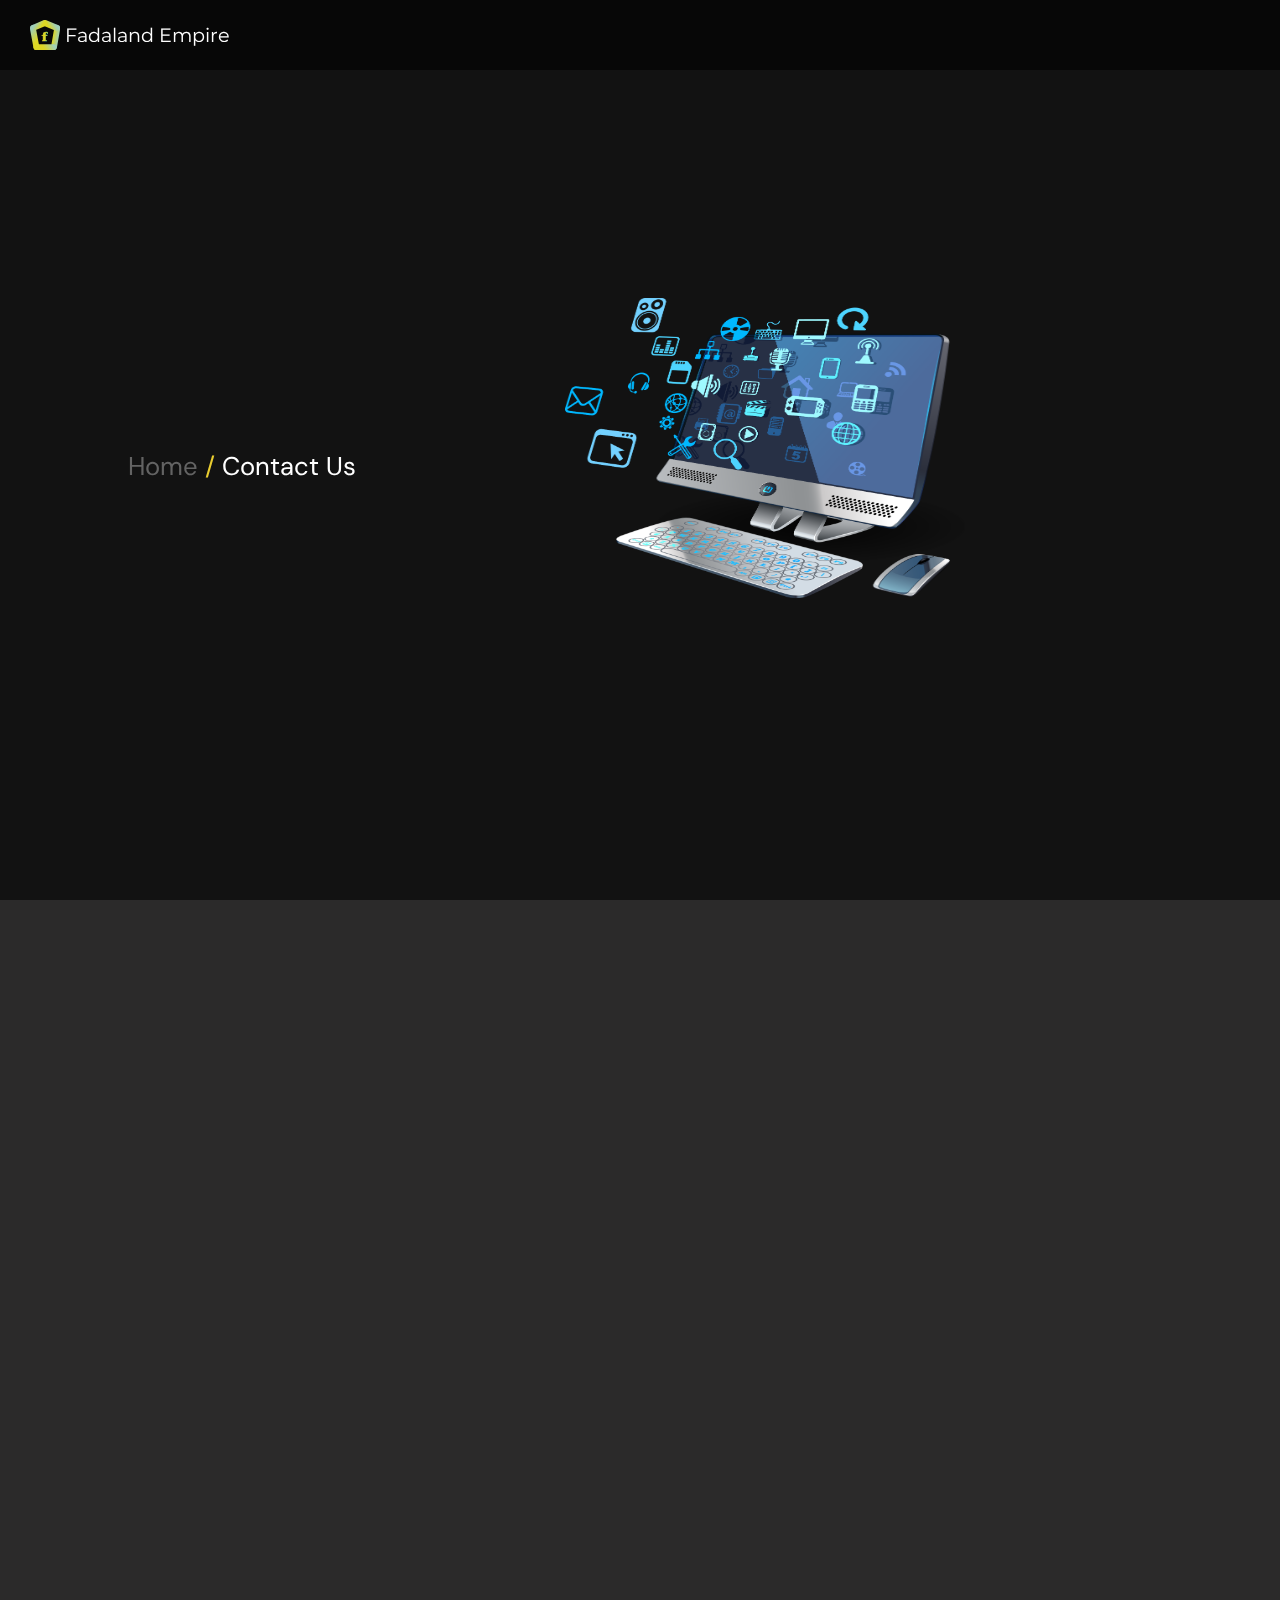
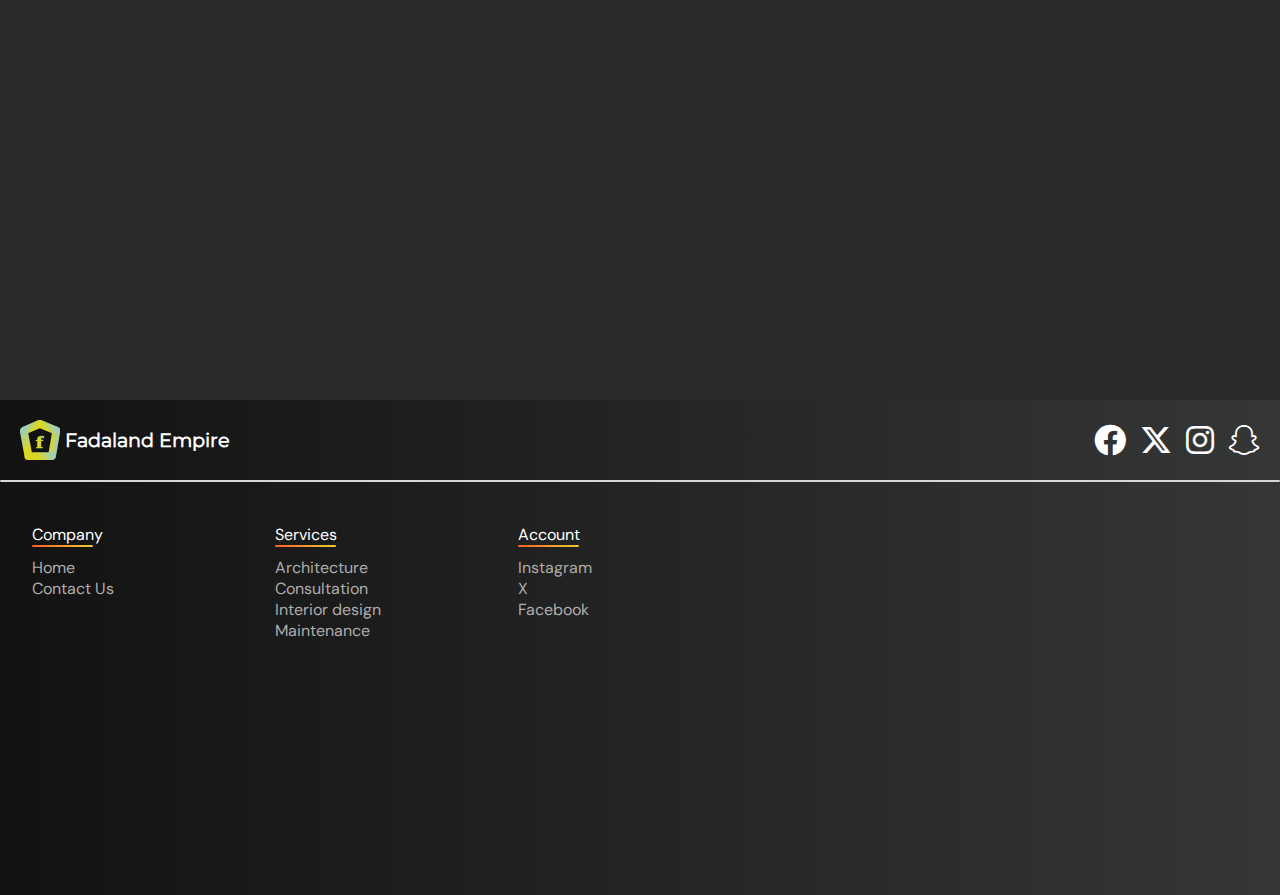
==== contact.html @ 65e56c66 "Add files via upload" ====
<!DOCTYPE html>
<html lang="en">
<head>
    <meta charset="UTF-8">
    <meta name="viewport" content="width=device-width, initial-scale=1.0">
    <title>Fadaland Empire | Contact Page</title>
    <link rel="stylesheet" href="css/all.css">
    <link rel="stylesheet" href="css/style.css">
    <link rel="stylesheet" href="css/swiper-bundle.min.css">
    <link rel="icon" type="image/svg" href="logo.svg">
</head>
<body>
    <header class="start-header">
        <a href="index.html"><div class="header-logo"><img src="fada.svg" alt=""><h2>Fadaland Empire</h2></div></a>
    </header>

    <div class="contact-banner">
        <div class="contact-banner-text hidden">
            <a href="index.html">Home</a> / <a href="contact.html" class="active">Contact Us</a>
        </div>
        <div class="contact-banner-img hidden">
          <img src="images/pic26.png" alt="">
        </div>
    </div>

    <div class="contact-container container hidden" id="contact" style="margin-top: 60px;">
        <form action="https://formsubmit.co/5906302c0efb815484abf863cab4f3eb" method="POST" class="contact-left">
          <div class="contact-left-title">
            <h2>Contact Us</h2>
            <hr>
          </div>
          <input type="text" name="Name" placeholder="Enter Name" class="contact-inputs" required>
          <input type="email" name="Email" placeholder="Your Email" class="contact-inputs" required>
          <select name="Continent" class="contact-inputs">
            <option>Africa</option>
            <option>Antarctica</option>
            <option>Asia</option>
            <option>Australia</option>
            <option>Europe</option>
            <option>North America</option>
            <option>South America</option>
          </select>
          <textarea name="Message" placeholder="Your Message" class="contact-inputs" required></textarea>
          <button type="submit">Submit<i class="fa-solid fa-arrow-pointer"></i></button>
        </form>
        <div class="contact-right">
          <img src="images/pic27.png" alt="">
        </div>
      </div>

      <footer class="large-footer">
        <div class="large-footer-container">
          <div class="footer-content">
            <div class="footer-header">
              <div class="footer-logo"><img src="fada.svg" alt=""><h2>Fadaland Empire</h2></div>
              <div class="footer-icons">
                <a href="">
                  <i class="fa-brands fa-facebook fa-2x"></i> 
                </a>
    
                <a href="">
                  <i class="fa-brands fa-x-twitter fa-2x"></i>
                </a>
    
                <a href="">
                  <i class="fa-brands fa-instagram fa-2x"></i>
                </a>
    
                <a href="">
                  <i class="fa-brands fa-snapchat fa-2x"></i>
                </a>
              </div>
         
            </div><hr>
  
            <div class="aside-container">
              <aside class="footer-aside">
                <h2>Company</h2><hr>
                <span><a href="index.html">Home</a></span>
                <span><a href="contact.html">Contact Us</a></span>
              </aside>
    
              <aside class="footer-aside">
                <h2>Services</h2><hr>
                <span>Architecture</span>
                <span>Consultation</span>
                <span>Interior design</span>
                <span>Maintenance</span>
              </aside>
    
              <aside class="footer-aside">
                <h2>Account</h2><hr>
                <span><a href="https://www.instagram.com/fadaland1/">Instagram</a></span>
                <div><a href="https://x.com/Mondayokechukw1">X</a></div>
                <span><a href="https://web.facebook.com/mondayci">Facebook</a></span>
              </aside>
            </div>
      
  
            
          </div>
        </div>
      </footer>

</body>
<script src="Javascript/index.js"></script>
</html>
---- css/style.css ----
/*
----------------------------------
Fonts in use in website front
----------------------------------
*/
@font-face {
    font-family: Montserrat-Regular;
    src: url('../fonts/Montserrat-Regular.ttf');
}

@font-face {
    font-family: Montserrat-Bold;
    src: url('../fonts/Montserrat-Bold.ttf');
}

@font-face {
    font-family: Sans-Regular;
    src: url('../fonts/DMSans-Regular.ttf');
}

@font-face {
    font-family: Sans-Bold;
    src: url('../fonts/DMSans-Bold.ttf');
}

@font-face {
    font-family: Sans-Thin;
    src: url('../fonts/DMSans-Thin.ttf');
}

:root{
    --body: rgb(119, 119, 119);
    --colorprimary: #ffffff;
    --colorsecondary: #e9cd30;
    --colortertiary: #636363;
    --h1: var(--fb);
    --h2: var(--fs);
    --h3: var(--fs);
    --fs: Sans-Regular;
    --fb: Montserrat-Regular;
}

*{
    padding: 0;
    margin: 0;
    box-sizing: border-box;
    list-style: none;
    text-decoration: none;
    font-family: var(--fs);
 
}

html{
       scroll-behavior: smooth;
    scroll-padding-top: 2rem;
}

body{
    background: #2b2a2a;
    margin: 0;
    padding: 0;
    justify-content: center;
    align-items: center;
    height: 100vh;

}

h1{
    font: var(--h1);
    text-transform: uppercase;
    font-weight: 600;
}

h2{
    font: var(--h2);
}

h3{
    font: var(--h3);
}

p{
    font: var(--h2);
}

img{
    width: 100%;
}

header {
    width: 100%;
    height: 70px;
    background: #00000092;
    display: flex;
    align-items: center;
    justify-content: space-between;
    padding: 0 30px;
    margin: 0 auto;
    border: transparent;
    position: fixed;
    top: 0;
    left: 0;
    right: 0;
    -webkit-transition: all .5s ease 0s;
    -moz-transition: all .5s ease 0s;
    -o-transition: all .5s ease 0s;
    transition: all .5s ease 0s;
    z-index: 100;
    
}



.header-logo img{
    width:30px;
    height: 40px;
}

.header-logo{
    margin-right:1.5rem;
    align-items: center;
    display: flex;
}

.header-logo h2{
  font-size: 1.2rem;
  margin-left: 5px;
  font-family: var(--fb);
}

nav ul{
    display: flex;
    margin-left: 100px;
}

.start-header nav ul li{
 padding: 15px;   
}


.start-header nav ul li a{
    color: var(--colorsecondary);
    display: block;
    padding: 12px;
    position: relative;
    width: max-content;
    
}

.start-header nav ul li a::after{
    content: '';
    background: linear-gradient(270deg,var(--colorsecondary), #ff5e2d);
    height: 3px;
    width: 0;
    transition: 100ms;
    position: absolute;
    bottom: 0;
    left: 0;
}


.start-header nav ul li a:hover::after{

    width: 100%;
    
   
}


nav .header-logo{
    display: none;
}

nav hr{
background: linear-gradient(270deg,var(--colorsecondary), #ff5e2d);
}

.hamburger{
    display: none;  
    height: fit-content;
    cursor: pointer;
    padding: 3px 8px;
    border-radius: 5px;
    transition: 0.2s;
  }
  
  
  .hamburger div{
    width: 30px;
    height: 3px;
    margin: 6px 0;
    background: #fff;
  }


  .banner-img{
    background-image: url('../images/bg.jpg');
    background-size: cover;
    background-position: center center;
    background-repeat: no-repeat;
    height: 100%;
    filter: blur(2px);
    filter: brightness(77%);
  }



  .banner-text{
    position: absolute;
    top: 50%;
    left: 10%;
  }

  .banner-text h1{
    font-size: 3rem;
    font-weight: 700;
    font-family: var(--fb);
    color: var(--colorprimary);
  }



  .banner-text p{
    
    font-size: 1.2em;
    color: var(--colorprimary);
  }


/* Smooth Transitions style */
  .hidden{
    opacity: 0;
    filter: blur(3px);
    transform: translateX(-100%);
    transition: all 1s;
  }

  @media(prefers-reduced-motion){
    .hidden{
        transition: none;
    }
  }

  .show{
    opacity: 1;
    filter: blur(0);
    transform: translateX(0);
  }

  .container{
    padding: 2rem;
  }

  .banner-end-container{
    display: grid;
    grid-template-columns: repeat(3,1fr);
    grid-gap: 0.5rem;
    padding: 30px;
    padding-top: 50px;
    
  }

  .banner-end{
    background: linear-gradient(to left, var(--colorsecondary), #9e821e);
    width: 100%;
    border-radius: 8px;
    height: 25vh;
    position: relative;

  
  }
  .banner-text-min{
    padding: 18px;
  }
  .banner-text-min h2 {
    color: #000;
    font-size: 1.1rem;
  }

  .banner-text-min p {
    color: #000;
    font-size: 1.1rem;
  }

  .banner-text-min i{
    position: absolute;
    bottom: 0px;
    right: 15px;
    font-size: x-large;
  }
/* About Section Style  */
  section.about{
    width: 60%;
    float: left;
    padding: 70px;
    padding-top: 20px;
  }

  aside.about{
    width: 40%;
    float: left;
    padding-right: 40px;
    padding-top: 20px;
  }
  


  .about h2{
    font-size: 1.5rem;
  }

  .about p{
    font-size: 1.1rem;
  }

  .about-container h2,p{
    color: var(--colorprimary);
  }

  
  .about-container h1{
    color: var(--colorsecondary);
    padding-bottom: 0px;
    font-size: 2rem;
    background-color: #2b2a2a;
    width: 100%;
    padding: 70px;
  }

  .about-img{
    padding-top: 30px;
  }

  section img{
    width: 100%;
  }

  aside img{
    height: 400px;
  }

  /* Services style section */

  .services-header h1{
    padding-bottom: 50px;
    font-size: 2rem;
    background-color: #2b2a2a;
    width: 100%;
    
   

  }

  .service-container h1,h2,h3{
    color: var(--colorprimary);
  }

  .service-container{
    background-color: #2b2a2a;
    padding: 70px;
  }

  .service-container h1{
    color: var(--colorsecondary);
  }

 

  .box{
    position: relative;
    width: 100%;
    height: 300px;
    
  }

  .box img{
    width: 100%;
    height: 100%;
    object-fit: cover;
  }

  .box .box-text{
    position: absolute;
    right: 0;
    left: 0;
    bottom: 0;
    padding: 10px;
    background-color: hsl(227, 14%, 20%, 0.8);
    backdrop-filter: blur(2px);
  }

  .box .box-text h2{
    font-size: 1.5rem;
    font-weight: 600;
    color: #d3cdcd;
    
  }

  .box .box-text h3{
    margin-bottom: 0.8rem;
    color: #c8cba7;
  }

  .contact-container{
    background: #2b2a2a;
    height: 100vh;
    display: flex;
    align-items: center;
    justify-content: space-evenly;
  }

  .contact-left{
    display: flex;
    flex-direction: column;
    align-items: start;
    gap: 20px;
  }

  .contact-left-title h2{
    font-weight: 600;
    font-size: 1.3rem;
    margin-bottom: 5px;
  }

  .contact-left-title hr{
    border: none;
    width: 120px;
    height: 5px;
    background: linear-gradient(270deg, #ce3f14, var(--colorsecondary));
    border-radius: 10px;
    margin-bottom: 20px;
  }

  .contact-inputs{
    width: 400px;
    height: 50px;
    border: none;
    outline: none;
    padding-left: 25px;
    font-weight: 500;
    color: #1f1f1f;
    border-radius: 50px;
  }

  .contact-left textarea{
    height: 140px;
    padding-top: 15px;
    border-radius: 20px;
  }

  .contact-inputs:focus{
    border: 2px solid #2b2a2a;
  }

  .contact-inputs::placeholder{
    color: var(--colortertiary);
  }

  .contact-left button{
    display: flex;
    align-items: center;
    padding: 15px 30px;
    font-size: 20px;
    color: #fff;
    gap: 10px;
    border: none;
    border-radius: 50px;
    background: linear-gradient(270deg, #ff5e2d, var(--colorsecondary));
    cursor: pointer;
  }

  .contact-left button:hover{
    background: linear-gradient(270deg,var(--colorsecondary), #ff5e2d);
    transition: 1s all linear;

  }

  .contact-right img{
    width: 500px;
  }

  /*
  --------------------------
  Footer Style
  --------------------------
  */

  .large-footer-container{
    background: linear-gradient(to right, #121212, #353636);
    height: 55vh;
  }
  .large-footer{
    margin-top: 140px;
  }

  .footer-header{
    display: flex;
    align-items: center;
    padding: 20px;

  }

  .footer-header img{
    width: 40px;
  }

  .footer-logo{
    margin-right:1.5rem;
    align-items: center;
    display: flex;
}

.footer-logo h2{
  font-size: 1.2rem;
  margin-left: 5px;
  font-family: var(--fb);
  color: #fff;
  font-weight: 700;
}
  .footer-icons{
    position: absolute;
    right: 0;
  }

  .footer-icons {
    padding: 15px;
  }

  .footer-icons i{
    padding: 5px;
    color: var(--colorprimary)
  }

  .footer-icons i:hover{
    background: linear-gradient(270deg,var(--colorsecondary), #ff5e2d);
    background-clip: text;
    color: transparent;
  }

  aside.footer-aside{
    width: 20%;
    float: left;
  }

  .footer-aside{
    display: grid;
  }

  .aside-container{
    padding: 2rem;
  }

  .footer-content hr{
    border: none;
    background: #d8d6d6;
    border-radius: 10px;
    margin-bottom: 10px;
    height: 2px;
  }

  .aside-container hr{
    width: 25%;
    height: 2px;
    background: linear-gradient(270deg,var(--colorsecondary), #ff5e2d);
    
  }
  
  .aside-container a, span{
    color: #aeacac
  }

  .aside-container a:hover{
    background: linear-gradient(270deg,var(--colorsecondary), #ff5e2d);
    background-clip: text;
    color: transparent;
  }

  .aside-container h2{
  color: var(--colorprimary);
 
  }

  .footer-aside a{
    display: inline-block;
  }

  /*
  ---------------------
  Contact Us Style
  ---------------------
  */


  .contact-banner{
    background: #121212;
    height: 100vh;
    justify-content: space-evenly;
    display: flex;
    align-items: center;
  }

  
  .contact-banner-text{
    position: absolute;
    top: 50%;
    left: 10%;
  }

  .contact-banner-text{
    font-size: 1.6rem;
  }

  .contact-banner-text:nth-child(1) {
    color: var(--colorsecondary);
  }

  .contact-banner-text .active{
    color: #fff;
  }

  .contact-banner-text a{
    color: #636363;
  }

  .contact-banner-text:first-child a:hover{
    color: #fff;
  }

  .contact-banner-img img{
    width: 400px;
    height: 300px;
  }

  .contact-banner-img{
    margin-left: 250px;
  }


 

  /* Nav display and store display for devices
smaller than Ipad Air */
@media only screen and (max-width: 820px){
    header{
      width: 100%;
      padding: 0 20px;
    }
  
    .start-header{
      justify-content: space-between;
    }
  
    #nav_check:checked ~ nav{
      left: 0;
    }
  
    nav{
      position: absolute;
      left: -300px;
      top: 0;
      z-index: 999;
      width: 200px;
      height: 100vh;
      background: #000000e1;
      transition: 0.2s;
      box-shadow: 3px 0 4px 0 #3b3b3bce
    }

  
    nav ul li a{
      margin-bottom: 5px;
      padding: 10px 15px;
      border-radius: 5px;
    }
    nav ul li{
      padding-top: 20px;
    }
    nav ul {
      display: block;
      padding: 0 20px;
      margin: 0;
    }
  
    nav .header-logo{
      display: block;
      height: 70px;
      width: 80px;
      padding: 20px;
      display: flex;
      align-items: center;
    }

    .header-logo{
        margin: 0;
        display: flex;
    }

   nav .header-logo img{
        width: 30px;
        height: 30px;
    }

    nav .header
    .header-logo img{
      width: 40px;
      height: 40px;
    }

  
    .hamburger{
      display: block;
      
    }

    .banner-text-min{
      padding: 8px;
    }
    .banner-text-min h2 {
      color: #000;
      font-size: 1rem;
    }
  
    .banner-text-min p {
      color: #000;
      font-size: 1rem;
    }

    .contact-inputs{
      width: 80vw;
    }

    .contact-right{
      display: none;
    }

    section.about{
      width: 100%;
      float: none;

    }

    .about-container .about{
      padding: 30px;
    }
  
    aside.about{
      width: 100%;
      float: none;
      padding-right: 40px;
      padding-top: 20px;
    }

    
  section img{
    width: 60%;
  }

  aside img{
   width: 60%;
   height: 150px;
  }

  .about h2{
    font-size: 20px;
  }
  .about p{
    font-size: 17px;
  }



  .service-container{
    padding: 30px;
  }

  .box{
    position: relative;
    width: 100%;
    height: 250px;
    
  }

  .box img{
    width: 100%;
    height: 100%;
    object-fit: cover;
  }

  /* Footer Section */

  .large-footer-container{
    height: 90vh;
  }

  .footer-header{
    padding: 8px;
  }

  .footer-logo{
    margin: 0;
  }

  .footer-header img{
    height: 30px;
  }

  .footer-logo h2 {
    font-size: 15px;
  }

  .footer-icons{
    padding: 6px;
  }

  .footer-icons i{
    font-size:x-large;
  }

  aside.footer-aside{
    width: 40%;
    float: none;
  }

  .footer-aside{
    display: block;
  }

  .aside-container hr{
    margin-bottom: 20px;
    width: 50%;
  }
  
  .aside-container h2{
    margin-top: 10px;
  }

  .contact-banner-img{
    margin: 0;
    margin-top: 100px;
  }

  .contact-banner-img img{
    height: 150px;
    width: 200px;
  }

  .contact-banner-text{
    top: 30%;
    left: 20%;
  }

  .aside-container a:hover{
    color: var(--colorsecondary);
    background: none;
  }

  .footer-icons i:hover{
    color: var(--colorsecondary);
    background: none;

  }
}

@media screen and (min-device-width: 300px) and (max-device-width: 640px){

    .header-logo img{
        width: 40px;
        height: 100%;
    }

    .header-logo{
      margin: 0;
    }



    .banner-text h1{
        font-size: 2rem;
        font-weight: 700;
        color: var(--colorprimary);
      }

      .banner-text{
        left: 3%;
      }

      .banner-text p{
        font-size: 1em;
      }

      .banner-text-min{
        padding: 15px;
      }
      .banner-text-min h2 {
        font-size: 15px;
        font-weight: 600;
      }
    
      .banner-text-min p {
        font-size: 13px;
        font-weight: 600;

      }
    
      .banner-end-container{
        padding: 12px;
      }
    
      .banner-text-min i{
        font-size: medium;
        padding-bottom: 5px;
        bottom: -20%;
      }

      .banner-end{
        height: 100px;
        width: 80%;
      }

      .banner-end-container{
        grid-template-columns: repeat(1, 1fr);
      }

      .about-container .about{
        height: fit-content;
      }
      
      .about-container h1{
        padding: 10px;
      }

 

      .about-img{
        padding-top: 10px;
      }

      section.about{
        padding: 10px;
      }

      aside.about{
        padding: 10px
      }

     
      /* Service section */
      .box{
        position: relative;
        width: 100%;
        height: 250px;
        
      }
    
      .box img{
        width: 100%;
        height: 100%;
        object-fit: cover;
      }

      /* Footer Section */


      .footer-header{
        padding: 8px;
      }

      .footer-logo{
        margin: 0;
      }

      .footer-header img{
        height: 30px;
      }

      .footer-logo h2 {
        font-size: 15px;
      }

      .footer-icons{
        padding: 6px;
      }

      .footer-icons i{
        font-size:larger;
      }

      aside.footer-aside{
        width: 40%;
        float: none;
      }

      .footer-aside{
        display: block;
      }

      .aside-container hr{
        margin-bottom: 20px;
      }
      
      .aside-container h2{
        margin-top: 10px;
      }
}
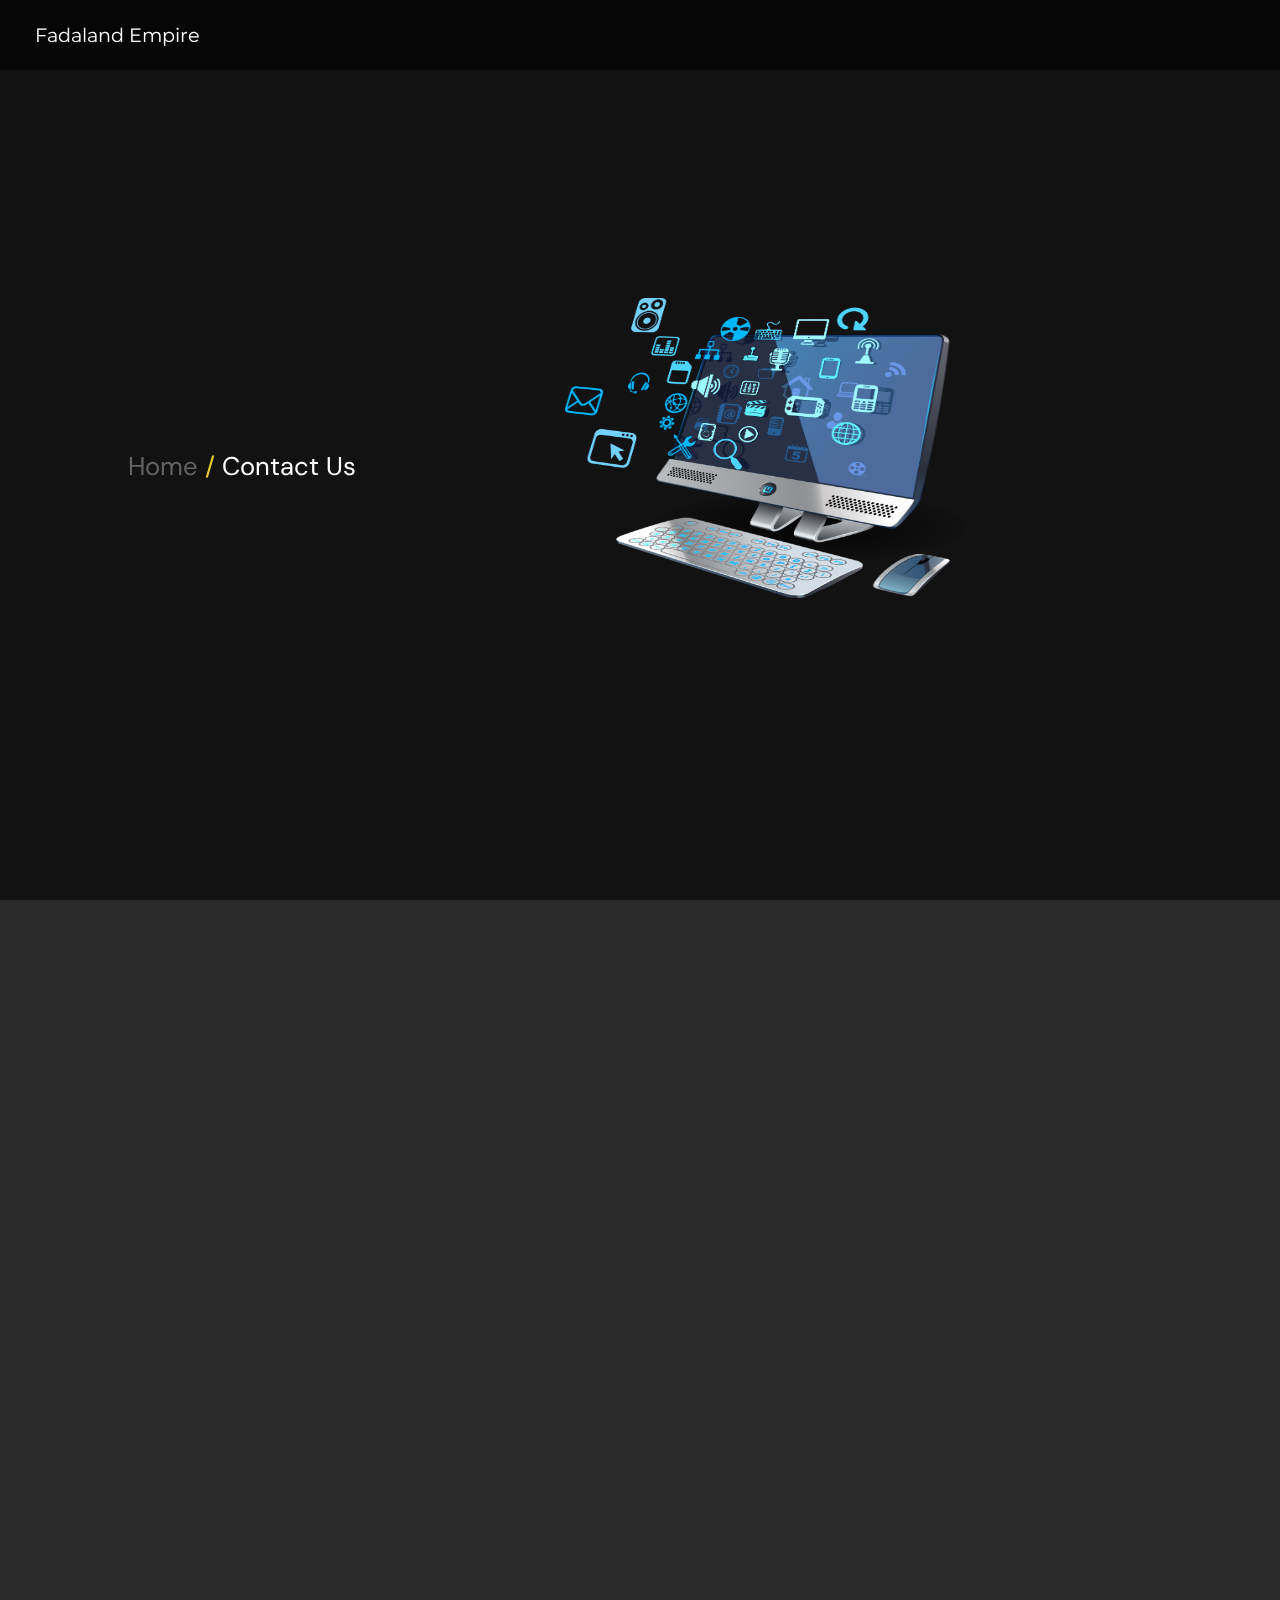
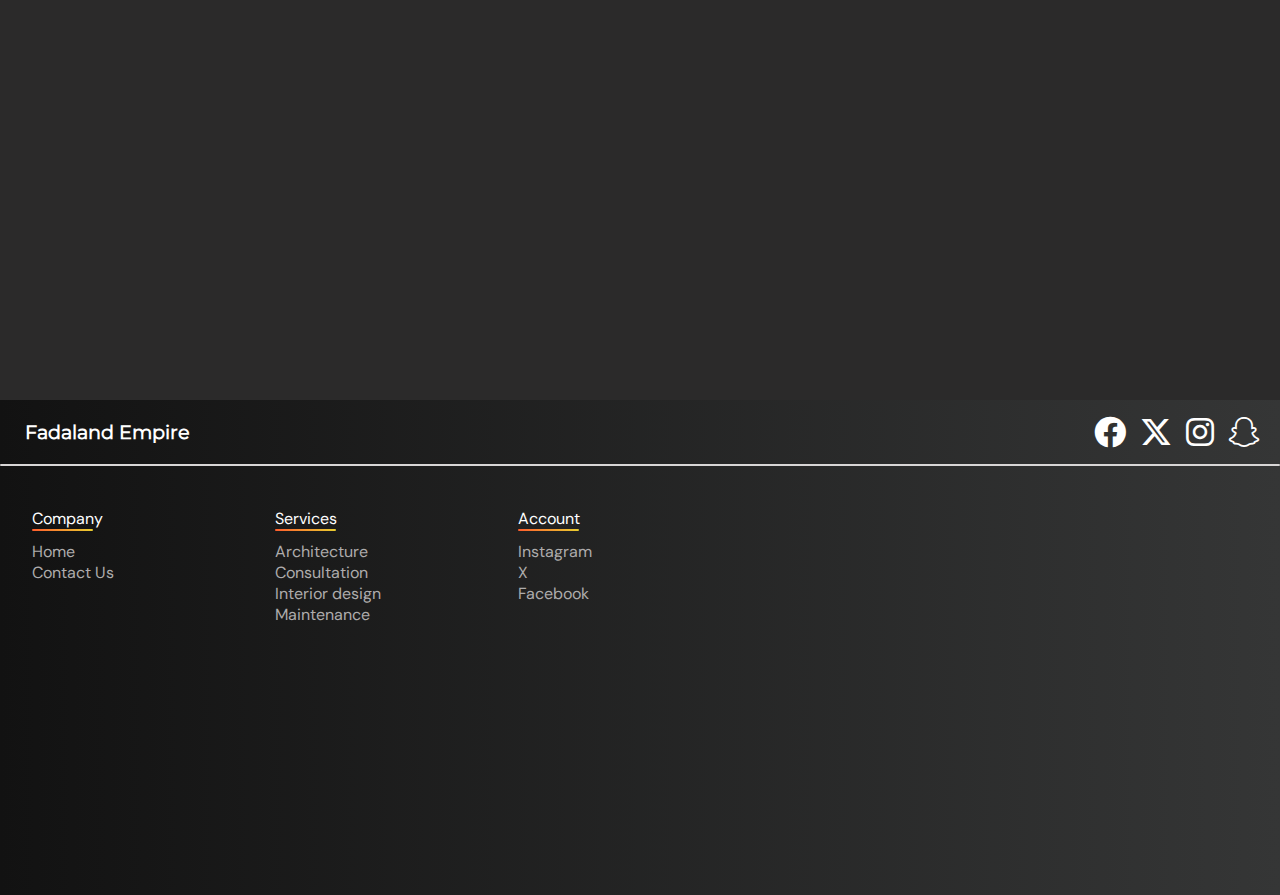
==== commit 5605b49a: "Update contact.html" ====
--- a/contact.html
+++ b/contact.html
@@ -11,7 +11,7 @@
 </head>
 <body>
     <header class="start-header">
-        <a href="index.html"><div class="header-logo"><img src="fada.svg" alt=""><h2>Fadaland Empire</h2></div></a>
+        <a href="index.html"><div class="header-logo"><h2>Fadaland Empire</h2></div></a>
     </header>
 
     <div class="contact-banner">
@@ -52,17 +52,17 @@
         <div class="large-footer-container">
           <div class="footer-content">
             <div class="footer-header">
-              <div class="footer-logo"><img src="fada.svg" alt=""><h2>Fadaland Empire</h2></div>
+              <div class="footer-logo"><h2>Fadaland Empire</h2></div>
               <div class="footer-icons">
-                <a href="">
+                <a href="https://web.facebook.com/mondayci">
                   <i class="fa-brands fa-facebook fa-2x"></i> 
                 </a>
     
-                <a href="">
+                <a href="https://x.com/Mondayokechukw1">
                   <i class="fa-brands fa-x-twitter fa-2x"></i>
                 </a>
     
-                <a href="">
+                <a href="https://www.instagram.com/fadaland1/">
                   <i class="fa-brands fa-instagram fa-2x"></i>
                 </a>
     
@@ -104,4 +104,4 @@
 
 </body>
 <script src="Javascript/index.js"></script>
-</html>+</html>
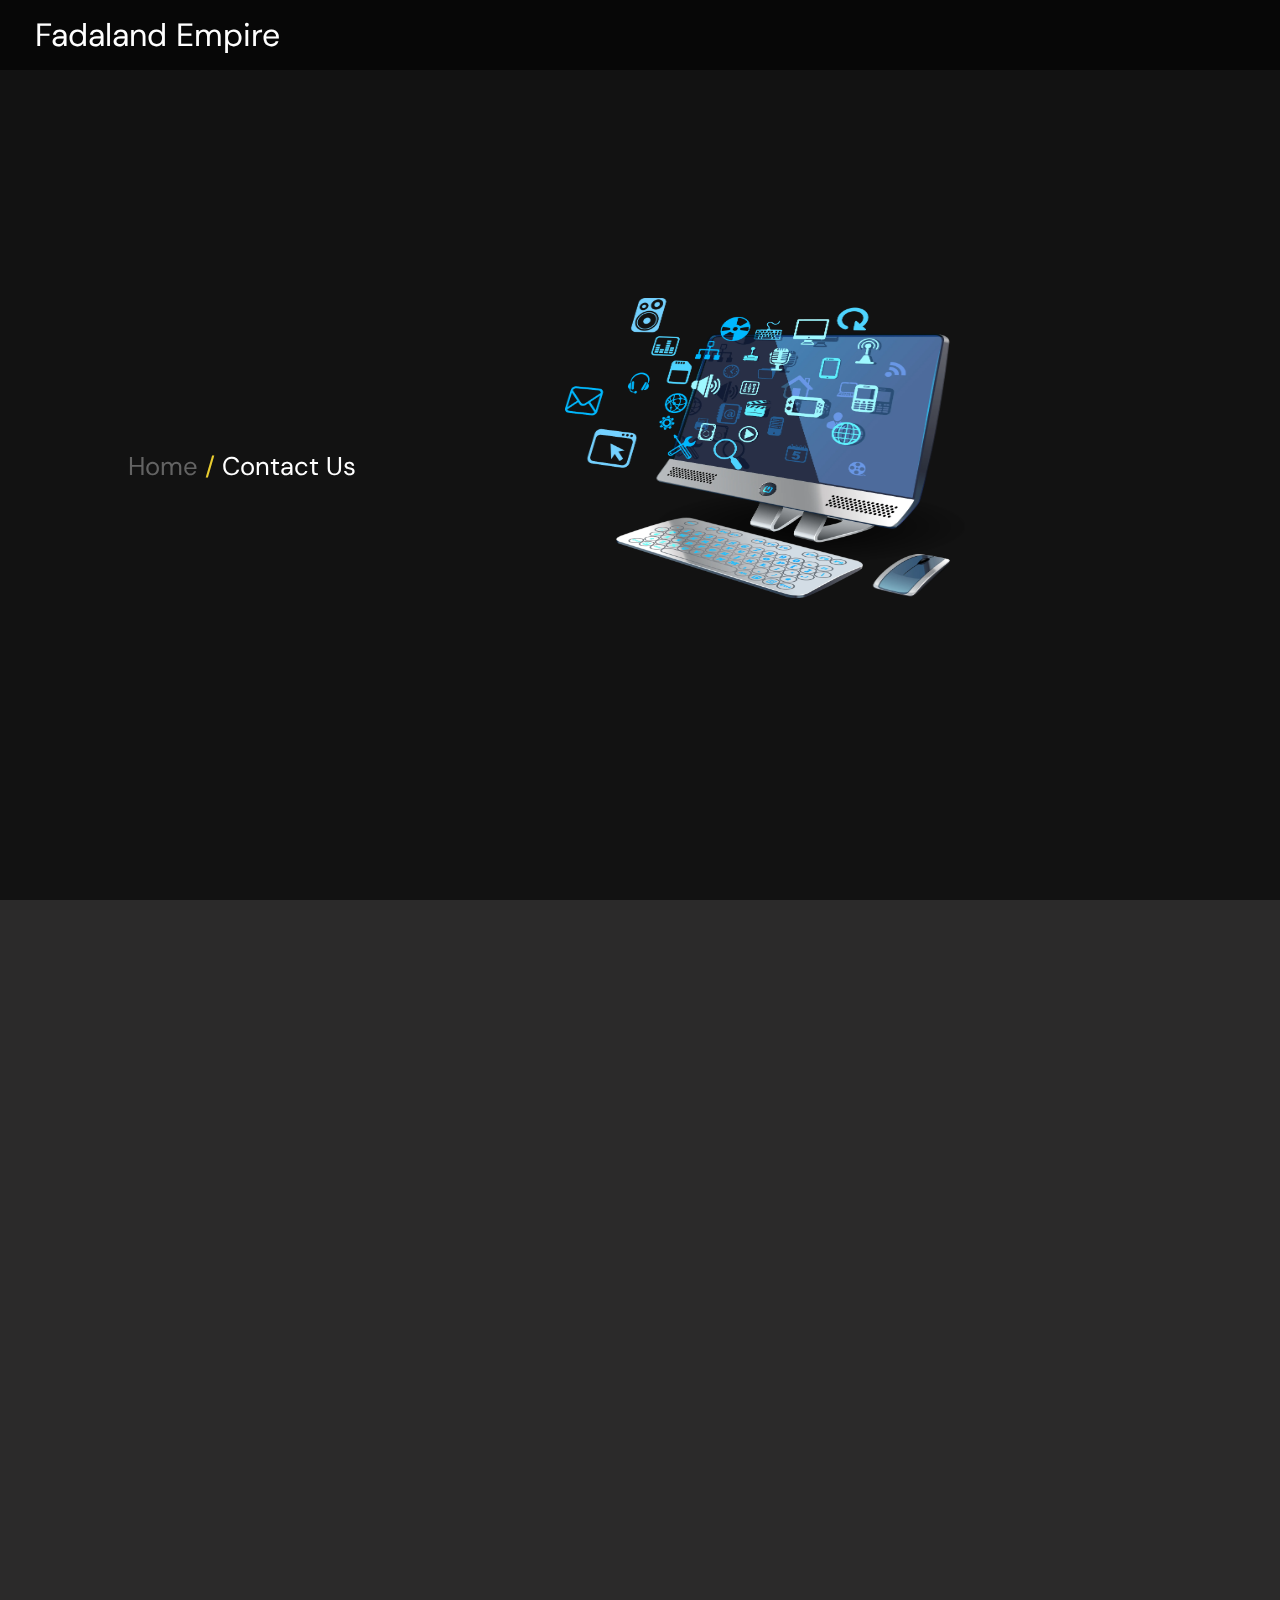
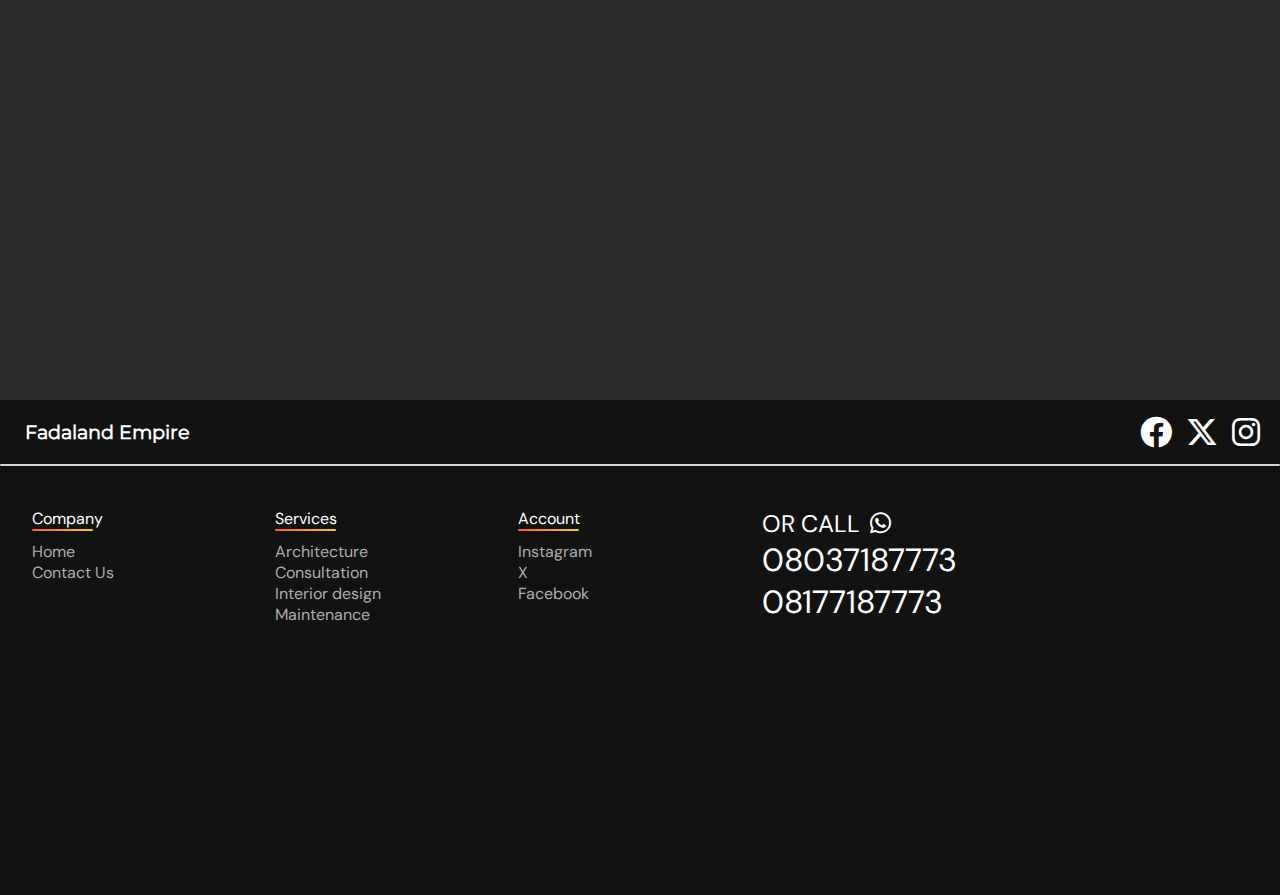
==== commit 3f28232c: "Add files via upload" ====
--- a/contact.html
+++ b/contact.html
@@ -19,7 +19,7 @@
             <a href="index.html">Home</a> / <a href="contact.html" class="active">Contact Us</a>
         </div>
         <div class="contact-banner-img hidden">
-          <img src="images/pic26.png" alt="">
+          <img src="images/pic26.webp" alt="">
         </div>
     </div>
 
@@ -32,21 +32,114 @@
           <input type="text" name="Name" placeholder="Enter Name" class="contact-inputs" required>
           <input type="email" name="Email" placeholder="Your Email" class="contact-inputs" required>
           <select name="Continent" class="contact-inputs">
-            <option>Africa</option>
-            <option>Antarctica</option>
-            <option>Asia</option>
-            <option>Australia</option>
-            <option>Europe</option>
-            <option>North America</option>
-            <option>South America</option>
+            <option value="">Select a country</option>
+            <option value="af">Afghanistan</option>
+            <option value="al">Albania</option>
+            <option value="dz">Algeria</option>
+            <option value="ad">Andorra</option>
+            <option value="ao">Angola</option>
+            <option value="ar">Argentina</option>
+            <option value="am">Armenia</option>
+            <option value="au">Australia</option>
+            <option value="at">Austria</option>
+            <option value="az">Azerbaijan</option>
+            <option value="bh">Bahrain</option>
+            <option value="bd">Bangladesh</option>
+            <option value="bb">Barbados</option>
+            <option value="by">Belarus</option>
+            <option value="be">Belgium</option>
+            <option value="bz">Belize</option>
+            <option value="bj">Benin</option>
+            <option value="bt">Bhutan</option>
+            <option value="bo">Bolivia</option>
+            <option value="bw">Botswana</option>
+            <option value="br">Brazil</option>
+            <option value="bg">Bulgaria</option>
+            <option value="bf">Burkina Faso</option>
+            <option value="bi">Burundi</option>
+            <option value="ca">Canada</option>
+            <option value="cv">Cabo Verde</option>
+            <option value="kh">Cambodia</option>
+            <option value="cm">Cameroon</option>
+            <option value="cf">Central African Republic</option>
+            <option value="td">Chad</option>
+            <option value="cl">Chile</option>
+            <option value="cn">China</option>
+            <option value="co">Colombia</option>
+            <option value="km">Comoros</option>
+            <option value="cd">Democratic Republic of the Congo</option>
+            <option value="cg">Republic of the Congo</option>
+            <option value="hr">Croatia</option>
+            <option value="cu">Cuba</option>
+            <option value="cy">Cyprus</option>
+            <option value="cz">Czech Republic</option>
+            <option value="dk">Denmark</option>
+            <option value="dj">Djibouti</option>
+            <option value="eg">Egypt</option>
+            <option value="gq">Equatorial Guinea</option>
+            <option value="er">Eritrea</option>
+            <option value="sz">Eswatini</option>
+            <option value="et">Ethiopia</option>
+            <option value="fr">France</option>
+            <option value="ga">Gabon</option>
+            <option value="gm">Gambia</option>
+            <option value="de">Germany</option>
+            <option value="gh">Ghana</option>
+            <option value="gn">Guinea</option>
+            <option value="gw">Guinea-Bissau</option>
+            <option value="ci">Ivory Coast</option>
+            <option value="in">India</option>
+            <option value="id">Indonesia</option>
+            <option value="it">Italy</option>
+            <option value="jp">Japan</option>
+            <option value="ke">Kenya</option>
+            <option value="ls">Lesotho</option>
+            <option value="lr">Liberia</option>
+            <option value="ly">Libya</option>
+            <option value="mg">Madagascar</option>
+            <option value="mw">Malawi</option>
+            <option value="my">Malaysia</option>
+            <option value="ml">Mali</option>
+            <option value="mr">Mauritania</option>
+            <option value="mu">Mauritius</option>
+            <option value="mx">Mexico</option>
+            <option value="ma">Morocco</option>
+            <option value="mz">Mozambique</option>
+            <option value="na">Namibia</option>
+            <option value="ne">Niger</option>
+            <option value="ng">Nigeria</option>
+            <option value="rw">Rwanda</option>
+            <option value="st">São Tomé and Príncipe</option>
+            <option value="sa">Saudi Arabia</option>
+            <option value="sn">Senegal</option>
+            <option value="sc">Seychelles</option>
+            <option value="sl">Sierra Leone</option>
+            <option value="so">Somalia</option>
+            <option value="za">South Africa</option>
+            <option value="ss">South Sudan</option>
+            <option value="es">Spain</option>
+            <option value="sd">Sudan</option>
+            <option value="se">Sweden</option>
+            <option value="ch">Switzerland</option>
+            <option value="tz">Tanzania</option>
+            <option value="tg">Togo</option>
+            <option value="tn">Tunisia</option>
+            <option value="tr">Turkey</option>
+            <option value="ug">Uganda</option>
+            <option value="ua">Ukraine</option>
+            <option value="gb">United Kingdom</option>
+            <option value="us">United States</option>
+            <option value="zm">Zambia</option>
+            <option value="zw">Zimbabwe</option>
           </select>
           <textarea name="Message" placeholder="Your Message" class="contact-inputs" required></textarea>
           <button type="submit">Submit<i class="fa-solid fa-arrow-pointer"></i></button>
         </form>
         <div class="contact-right">
-          <img src="images/pic27.png" alt="">
+          <img src="images/pic27.webp" alt="">
         </div>
       </div>
+
 
       <footer class="large-footer">
         <div class="large-footer-container">
@@ -66,9 +159,7 @@
                   <i class="fa-brands fa-instagram fa-2x"></i>
                 </a>
     
-                <a href="">
-                  <i class="fa-brands fa-snapchat fa-2x"></i>
-                </a>
+
               </div>
          
             </div><hr>
@@ -94,10 +185,20 @@
                 <div><a href="https://x.com/Mondayokechukw1">X</a></div>
                 <span><a href="https://web.facebook.com/mondayci">Facebook</a></span>
               </aside>
+
+              <aside class="footer-aside">
+                <div class="number-container">
+                  <h1 class="number-container-header">Or Call<i class="fa-brands fa-whatsapp"></i></h1>
+
+                  <h2 class="number-container-sub">08037187773</h2>
+                  <h2 class="number-container-sub">08177187773</h2>
+          
+                </div>
+          
+              </aside>
             </div>
-      
-  
-            
+
+          
           </div>
         </div>
       </footer>
--- a/css/style.css
+++ b/css/style.css
@@ -64,6 +64,7 @@
     height: 100vh;
 
 }
+
 
 h1{
     font: var(--h1);
@@ -123,9 +124,9 @@
 }
 
 .header-logo h2{
-  font-size: 1.2rem;
+  font-size: 2rem;
   margin-left: 5px;
-  font-family: var(--fb);
+  font-family: var(--fs);
 }
 
 nav ul{
@@ -160,10 +161,7 @@
 
 
 .start-header nav ul li a:hover::after{
-
     width: 100%;
-    
-   
 }
 
 
@@ -194,20 +192,19 @@
 
 
   .banner-img{
-    background-image: url('../images/bg.jpg');
+    background-image: url('../images/bg.webp');
     background-size: cover;
     background-position: center center;
     background-repeat: no-repeat;
     height: 100%;
-    filter: blur(2px);
-    filter: brightness(77%);
+    filter: brightness(60%);
   }
 
 
 
   .banner-text{
     position: absolute;
-    top: 50%;
+    top: 25%;
     left: 10%;
   }
 
@@ -261,7 +258,7 @@
   }
 
   .banner-end{
-    background: linear-gradient(to left, var(--colorsecondary), #9e821e);
+    background: linear-gradient(180deg, #525150, #151414);
     width: 100%;
     border-radius: 8px;
     height: 25vh;
@@ -272,13 +269,10 @@
   .banner-text-min{
     padding: 18px;
   }
-  .banner-text-min h2 {
-    color: #000;
-    font-size: 1.1rem;
-  }
+
 
   .banner-text-min p {
-    color: #000;
+    color: var(--colorsecondary);
     font-size: 1.1rem;
   }
 
@@ -287,22 +281,17 @@
     bottom: 0px;
     right: 15px;
     font-size: x-large;
+    padding: 10px;
   }
 /* About Section Style  */
   section.about{
-    width: 60%;
+    width: 100%;
     float: left;
     padding: 70px;
     padding-top: 20px;
   }
 
-  aside.about{
-    width: 40%;
-    float: left;
-    padding-right: 40px;
-    padding-top: 20px;
-  }
-  
+
 
 
   .about h2{
@@ -323,32 +312,38 @@
     padding-bottom: 0px;
     font-size: 2rem;
     background-color: #2b2a2a;
-    width: 100%;
     padding: 70px;
-  }
+    
+  }
+
+  .about-header hr{
+    border: none;
+    width: 70%;
+    height: 5px;
+    background: linear-gradient(270deg, #ce3f14, var(--colorsecondary));
+    border-radius: 10px;
+  }
+  
 
   .about-img{
     padding-top: 30px;
   }
 
   section img{
-    width: 100%;
-  }
-
-  aside img{
-    height: 400px;
+    width: 50%;
   }
 
   /* Services style section */
 
-  .services-header h1{
-    padding-bottom: 50px;
+  .service-container h1{
+    color: var(--colorsecondary);
+    padding-bottom: 0px;
     font-size: 2rem;
     background-color: #2b2a2a;
-    width: 100%;
-    
+    padding-bottom: 70px;
+
+
    
-
   }
 
   .service-container h1,h2,h3{
@@ -364,6 +359,14 @@
     color: var(--colorsecondary);
   }
 
+  .service-container hr{
+    border: none;
+    width: 70%;
+    height: 5px;
+    background: linear-gradient(270deg, #ce3f14, var(--colorsecondary));
+    border-radius: 10px;
+  }
+  
  
 
   .box{
@@ -380,6 +383,7 @@
   }
 
   .box .box-text{
+    height: 100px;
     position: absolute;
     right: 0;
     left: 0;
@@ -486,7 +490,7 @@
   */
 
   .large-footer-container{
-    background: linear-gradient(to right, #121212, #353636);
+    background: #121212;
     height: 55vh;
   }
   .large-footer{
@@ -635,7 +639,27 @@
     margin-left: 250px;
   }
 
-
+  .number-container{
+    color: var(--colorprimary);
+  }
+
+  .number-container-header{
+    font-size: 1.5rem;
+    font-weight: 300;
+    display: block;
+  }
+
+  .number-container-header i{
+    color: var(--colorprimary);
+    padding-left: 10px;
+  }
+
+  .number-container-sub{
+    font-size: 2rem;
+    display: block;
+
+
+  }
  
 
   /* Nav display and store display for devices
@@ -643,8 +667,14 @@
 @media only screen and (max-width: 820px){
     header{
       width: 100%;
-      padding: 0 20px;
-    }
+      padding: 0 15px;
+    }
+
+    .header-logo h2{
+      font-size: 1.3rem;
+    }
+
+
   
     .start-header{
       justify-content: space-between;
@@ -663,7 +693,7 @@
       height: 100vh;
       background: #000000e1;
       transition: 0.2s;
-      box-shadow: 3px 0 4px 0 #3b3b3bce
+      box-shadow: 2px 0 2px 0 #1a1a1ace
     }
 
   
@@ -682,7 +712,6 @@
     }
   
     nav .header-logo{
-      display: block;
       height: 70px;
       width: 80px;
       padding: 20px;
@@ -692,7 +721,6 @@
 
     .header-logo{
         margin: 0;
-        display: flex;
     }
 
    nav .header-logo img{
@@ -713,15 +741,13 @@
     }
 
     .banner-text-min{
-      padding: 8px;
-    }
-    .banner-text-min h2 {
-      color: #000;
-      font-size: 1rem;
-    }
+      padding: 2px;
+    }
+
+  
   
     .banner-text-min p {
-      color: #000;
+
       font-size: 1rem;
     }
 
@@ -752,12 +778,12 @@
 
     
   section img{
-    width: 60%;
+    width: 70%;
   }
 
   aside img{
-   width: 60%;
-   height: 150px;
+   width: 70%;
+   height: 250px;
   }
 
   .about h2{
@@ -780,6 +806,11 @@
     
   }
 
+  
+  .box .box-text h2{
+    font-size: 1.1rem;
+  }
+
   .box img{
     width: 100%;
     height: 100%;
@@ -859,20 +890,87 @@
     background: none;
 
   }
-}
+
+  .number-container-header{
+    font-size: 1rem;
+  }
+
+  .number-container-sub{
+    font-size: 1.1rem;
+  }
+
+  .number-container{
+    padding-top: 30px;
+    font-size: 1rem;
+    color: var(--colorprimary);
+  }
+ 
+}
+
+@media screen and (min-device-width: 640px) and (max-device-width: 768px){
+  .aside-container hr{
+    width: 20%;
+  }
+
+}
+
+@media screen and (min-device-width: 768px) and (max-device-width: 820px){
+  .banner-end{
+    height: 150px;
+  }
+
+  .banner-text-min{
+    padding: 20px;
+  }
+
+  .banner-text-min i{
+    padding: 20px;
+  }
+
+  section img{
+    width: 80%;
+  }
+
+  aside img{
+   width: 60%;
+   height: 300px;
+  }
+
+
+}
+
 
 @media screen and (min-device-width: 300px) and (max-device-width: 640px){
-
-    .header-logo img{
-        width: 40px;
-        height: 100%;
-    }
+ 
+  img{
+    width: 100%;
+  }
+
+  .start-header{
+    justify-content: space-around;
+  }
 
     .header-logo{
       margin: 0;
     }
 
-
+    .header-logo h2{
+      font-size: 1.3rem;
+    }
+
+    .start-header nav ul li a{
+      color: var(--colorsecondary);
+      display: block;
+      padding: 2px;
+      position: relative;
+      width: max-content;
+      
+  }
+
+  
+    .banner-img{
+      height: 450px;
+    }
 
     .banner-text h1{
         font-size: 2rem;
@@ -891,30 +989,30 @@
       .banner-text-min{
         padding: 15px;
       }
-      .banner-text-min h2 {
+
+    
+      .banner-text-min p {
         font-size: 15px;
         font-weight: 600;
-      }
-    
-      .banner-text-min p {
-        font-size: 13px;
-        font-weight: 600;
 
       }
     
       .banner-end-container{
-        padding: 12px;
+        padding-left: 30px;
+        
       }
     
       .banner-text-min i{
-        font-size: medium;
-        padding-bottom: 5px;
-        bottom: -20%;
-      }
+        font-size: large;
+        padding-bottom: 15px;
+        
+      }
+
 
       .banner-end{
         height: 100px;
-        width: 80%;
+        width: 100%;
+        margin-top: 20px;
       }
 
       .banner-end-container{
@@ -925,13 +1023,16 @@
         height: fit-content;
       }
       
+ 
       .about-container h1{
-        padding: 10px;
-      }
-
- 
-
-      .about-img{
+       padding: 30px;
+      }
+
+      .about-header hr{
+        width: 100%;
+      }
+
+   .about-img{
         padding-top: 10px;
       }
 
@@ -939,16 +1040,31 @@
         padding: 10px;
       }
 
-      aside.about{
-        padding: 10px
+
+
+      section img{
+        width: 90%;
       }
 
      
       /* Service section */
+
+      .service-container hr{
+        width: 100%;
+      }
+
+      .services-header h1{
+        padding: 30px;
+
+      }
+
+      .service-container{
+        padding: 30px;
+      }
       .box{
         position: relative;
         width: 100%;
-        height: 250px;
+        height: 280px;
         
       }
     
@@ -958,6 +1074,26 @@
         object-fit: cover;
       }
 
+      
+      .box .box-text{
+        height: 100px;
+
+    
+      }
+      .box .box-text h2{
+        font-size: 1.2rem;
+        font-weight: 600;
+        color: #d3cdcd;
+        
+      }
+    
+      .box .box-text h3{
+        font-size: 1rem;
+        margin-bottom: 0.5rem;
+        color: #c8cba7;
+      }
+    
+
       /* Footer Section */
 
 
@@ -1001,4 +1137,30 @@
       .aside-container h2{
         margin-top: 10px;
       }
-}+
+      .contact-container{
+        margin-top: 40px;
+      }
+
+      /* Contact.html section */
+
+      .contact-banner{
+        height: 75vh;
+      }
+
+      .contact-banner-text{
+        top: 20%;
+      }
+      
+      .number-container-sub{
+        margin-left: 0px;
+      }
+    
+      .number-container{
+        padding-top: 30px;
+        font-size: 1rem;
+        color: var(--colorprimary);
+      }
+      
+
+}
